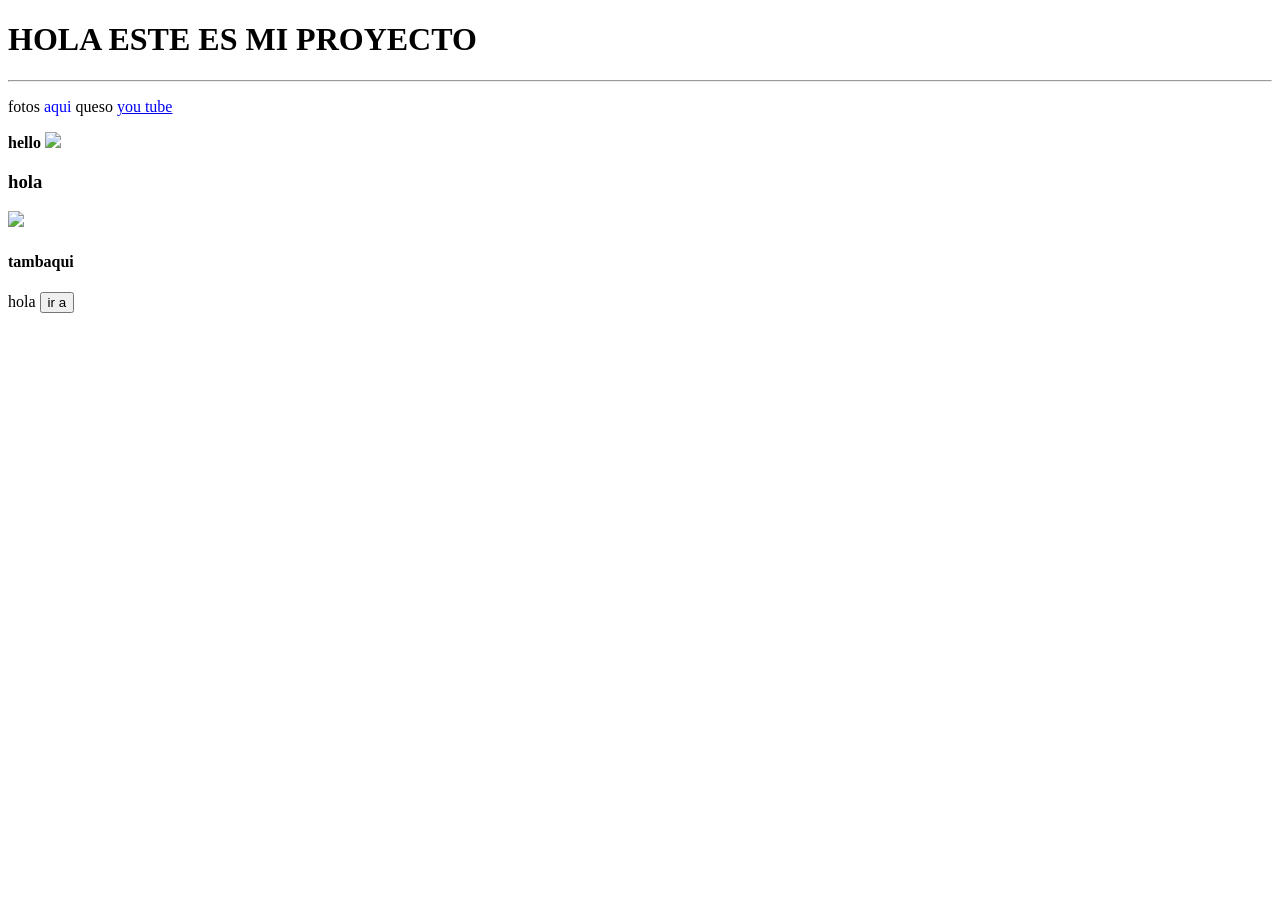
==== index.html @ a8cd13fa "Add files via upload" ====
<!DOCTYPE html>
<html lang="en">
<head>
    <title>FOTOS</title>
</head>
<body>
   <H1>HOLA ESTE ES MI PROYECTO</H1>
   <hr>
<!--hola-->
<p>
fotos <span style="color:blue">  aqui</span> queso
<a href="https://www.youtube.com/watch?v=NC9CDHqFpFo"> you tube</a>

</p>
   <b>hello</b>
<img src="LUFY.jpg" width="500"/>
<h3>hola</h3>
<img src="https://transturin.com/wp-content/uploads/2020/11/p2.jpg" width="500"/>
<h4>tambaqui</h4>
hola 
<button> ir a </button>
</body>
</html>
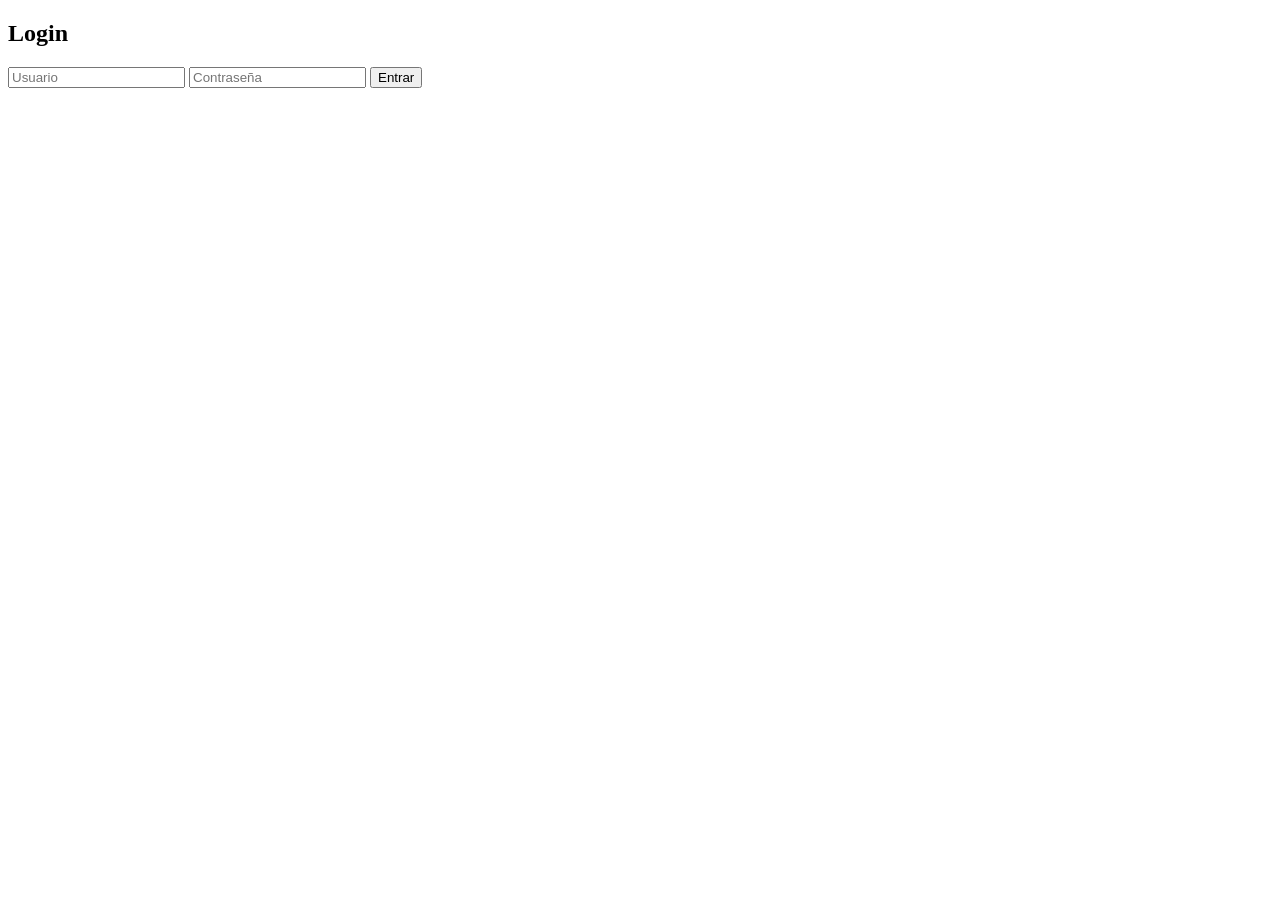
==== commit 8c3ffab9: "Update index.html" ====
--- a/index.html
+++ b/index.html
@@ -1,23 +1,27 @@
 <!DOCTYPE html>
-<html lang="en">
+<html lang="es">
 <head>
-    <title>FOTOS</title>
+<meta charset="UTF-8">
+<title>Login JS</title>
+<link rel="stylesheet" href="styles.css">
 </head>
+
 <body>
-   <H1>HOLA ESTE ES MI PROYECTO</H1>
-   <hr>
-<!--hola-->
-<p>
-fotos <span style="color:blue">  aqui</span> queso
-<a href="https://www.youtube.com/watch?v=NC9CDHqFpFo"> you tube</a>
 
-</p>
-   <b>hello</b>
-<img src="LUFY.jpg" width="500"/>
-<h3>hola</h3>
-<img src="https://transturin.com/wp-content/uploads/2020/11/p2.jpg" width="500"/>
-<h4>tambaqui</h4>
-hola 
-<button> ir a </button>
+<div class="container" id="loginBox">
+    <h2>Login</h2>
+    <input type="text" id="user" placeholder="Usuario">
+    <input type="password" id="pass" placeholder="Contraseña">
+    <button onclick="login()">Entrar</button>
+    <p class="error" id="error"></p>
+</div>
+
+<div class="container" id="welcomeBox" style="display:none;">
+    <h2>Bienvenido</h2>
+    <p id="nombreUsuario"></p>
+    <button onclick="logout()">Cerrar sesión</button>
+</div>
+
+<script src="script.js"></script>
 </body>
-</html>+</html>
